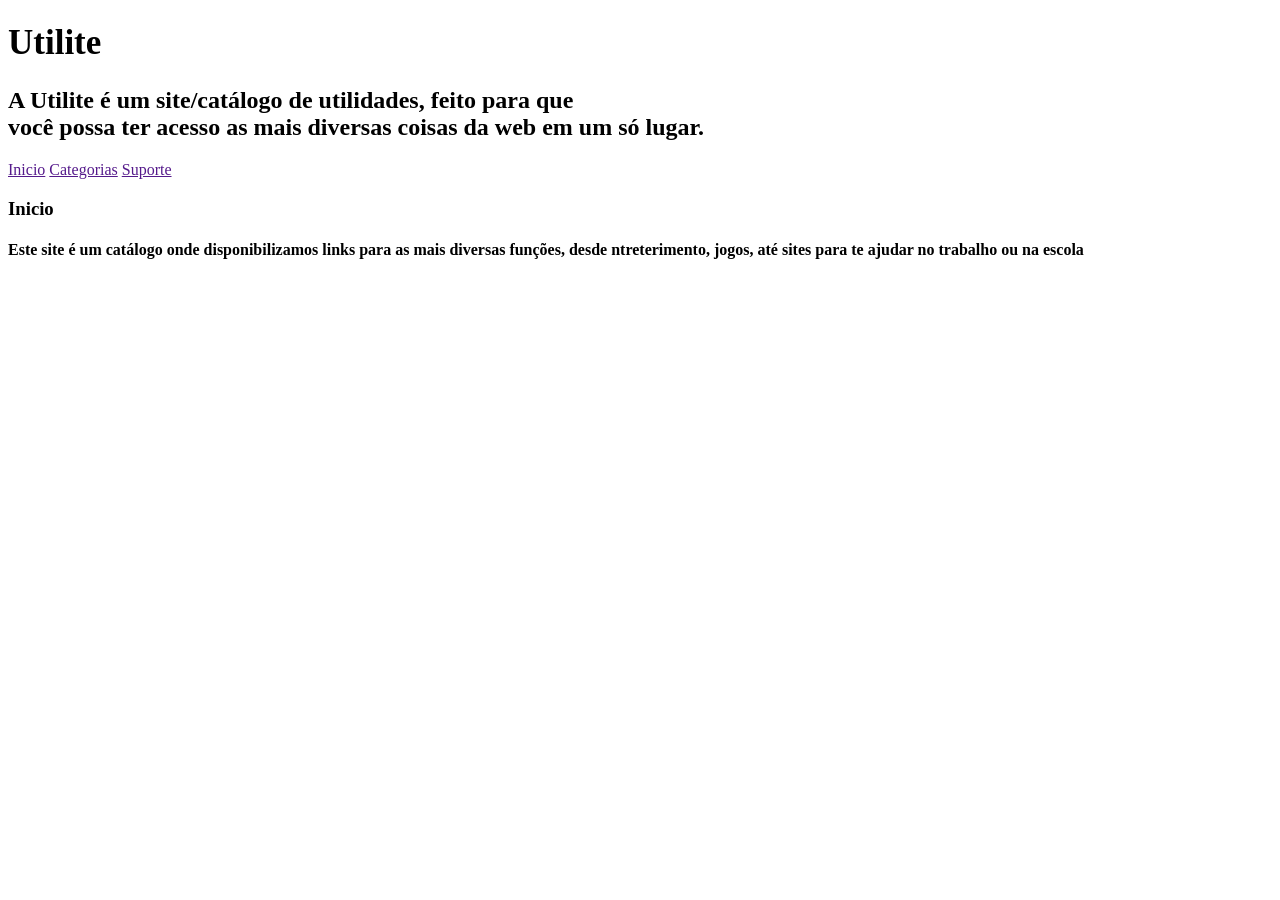
==== Site.de.Ultilidades/index.html @ 49972734 "Add files via upload" ====
<!DOCTYPE html>
<html lang="pt-BR">
<head>
    <meta charset="UTF-8">
    <meta name="viewport" content="width=device-width, initial-scale=1.0">
    <title>Utilite</title>
    <link rel="stylesheet" href="src/css/style.css">
</head>
<body>
    <header>
    <h1 id="titulo">Utilite</h1>
    <h2 id="sub-titulo">A Utilite é um site/catálogo de utilidades, feito para que <br> você possa ter acesso as mais diversas coisas da web em um só lugar.</h2>
    </header>
    <nav>
        <a href="">Inicio</a>
        <a href="">Categorias</a>
        <a href="">Suporte</a>
    </nav>
    <main>
        <h3>Inicio</h3>
        <h4>Este site é um catálogo onde disponibilizamos links para as mais diversas funções, desde ntreterimento, jogos, até sites para te ajudar no trabalho ou na escola</h4>
    </main>
</body>
</html>
---- Site.de.Ultilidades/src/css/style.css ----
#titulo{
    font-size: 35px;
    font-family: 'Trebuchet MS', 'Lucida Sans Unicode', 'Lucida Grande';
}
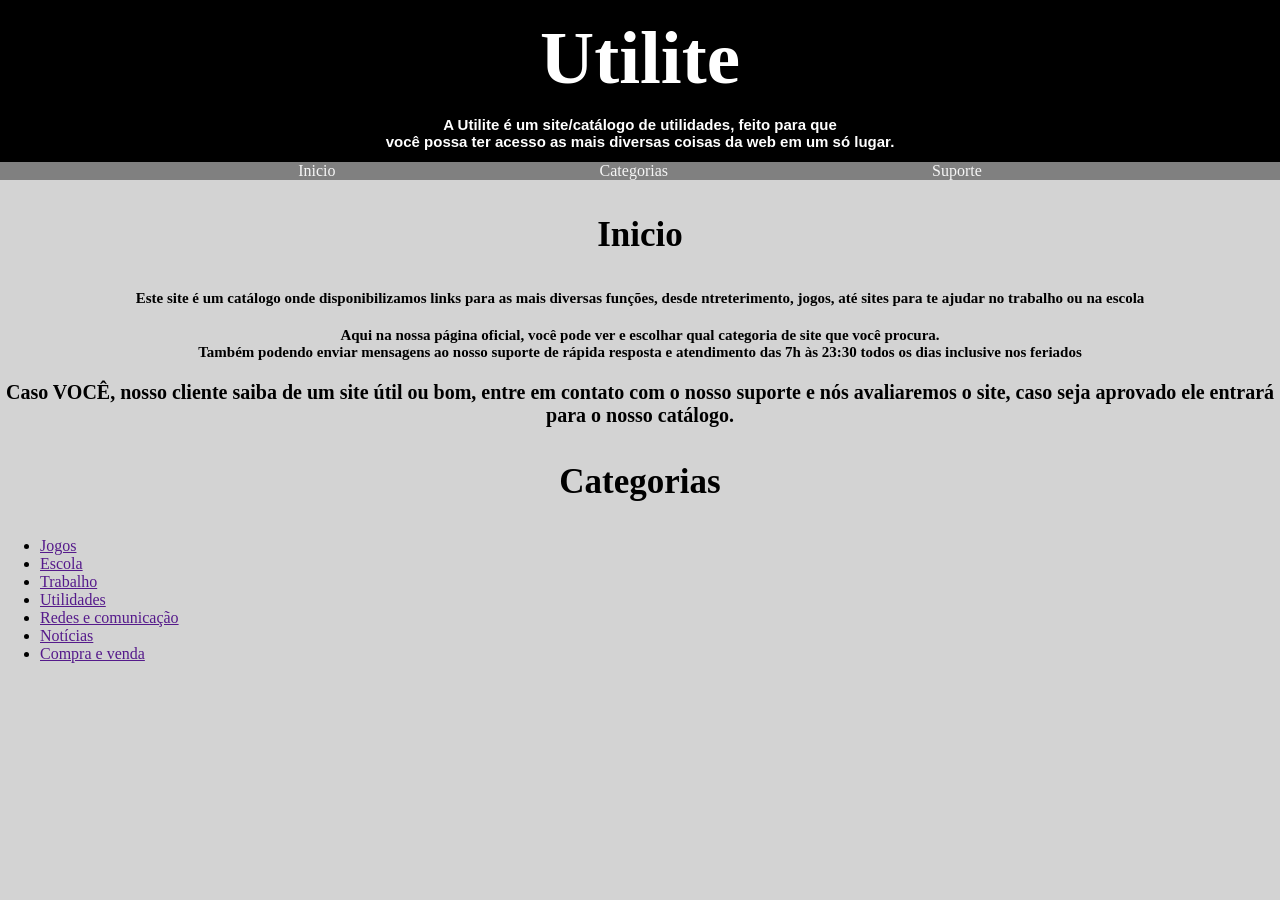
==== commit f1b0490a: "Parte principal" ====
--- a/Site.de.Ultilidades/index.html
+++ b/Site.de.Ultilidades/index.html
@@ -12,13 +12,27 @@
     <h2 id="sub-titulo">A Utilite é um site/catálogo de utilidades, feito para que <br> você possa ter acesso as mais diversas coisas da web em um só lugar.</h2>
     </header>
     <nav>
-        <a href="">Inicio</a>
-        <a href="">Categorias</a>
-        <a href="">Suporte</a>
+        <a href="#link-inicio" class="nav-links">Inicio</a>
+        <a href="#link-categorias" class="nav-links">Categorias</a>
+        <a href="#link-suporte" class="nav-links">Suporte</a>
     </nav>
     <main>
-        <h3>Inicio</h3>
-        <h4>Este site é um catálogo onde disponibilizamos links para as mais diversas funções, desde ntreterimento, jogos, até sites para te ajudar no trabalho ou na escola</h4>
+        <h3 id="link-inicio">Inicio</h3>
+        <h4 class="intro">Este site é um catálogo onde disponibilizamos links para as mais diversas funções, desde ntreterimento, jogos, até sites para te ajudar no trabalho ou na escola</h4>
+        <h4 class="intro">Aqui na nossa página oficial, você pode ver e escolhar qual categoria de site que você procura. <br> Também podendo enviar mensagens ao nosso suporte de rápida resposta e atendimento das 7h às 23:30 todos os dias inclusive nos feriados</h4>
+        <h3 id="aviso-intro">Caso <b>VOCÊ</b>, nosso cliente saiba de um site útil ou bom, entre em contato com o nosso suporte e nós avaliaremos o site, caso seja aprovado ele entrará para o nosso catálogo. </h3>
+       
+        <h3 id="link-categorias">Categorias</h3>
+        <ul>
+        <li> <a href="">Jogos</a> </li>
+        <li><a href="">Escola</a></li>
+        <li><a href="">Trabalho</a></li>
+        <li><a href="">Utilidades</a></li>
+        <li><a href="">Redes e comunicação</a></li>
+        <li><a href="">Notícias</a></li>
+        <li><a href="">Compra e venda</a></li>
+        </ul>
+
     </main>
 </body>
 </html>
--- a/Site.de.Ultilidades/src/css/style.css
+++ b/Site.de.Ultilidades/src/css/style.css
@@ -1,4 +1,65 @@
+body{
+    margin: 0;
+    background-color: lightgray;
+}
+header{
+ background-color: black;   
+ padding: 0;
+ margin: 0;
+ align-content: center;
+ text-align: center;
+}
 #titulo{
+    font-size: 75px;
+    font-family: 'Trebuchet MS', 'Lucida Sans Unicode', 'Lucida Grande';
+    color: white;
+    padding: 0;
+    margin: 15px;
+}
+#titulo:hover{
+    color: aqua;
+    transition: 3s;
+}
+#sub-titulo{
+    color: white;
+    font-size: 15px;
+    font-family: 'Lucida Sans', Arial, sans-serif;
+}
+#sub-titulo:hover{
+    color: aqua;
+    transition: 3s;
+}
+
+nav{
+    background-color: grey;
+    padding: 0;
+    margin: 0;
+    text-align: center;
+}
+.nav-links{
+    color: whitesmoke;
+    text-decoration: none;
+    padding-left: 130px;
+    padding-right: 130px;
+}
+.nav-links:hover{
+    color: aqua;
+}
+
+#link-inicio{
     font-size: 35px;
-    font-family: 'Trebuchet MS', 'Lucida Sans Unicode', 'Lucida Grande';
+    text-align: center;
+}
+.intro{
+    font-size: 15px;
+    text-align: center;
+}
+#aviso-intro{
+    font-size: 20px;
+    text-align: center;
+}
+
+#link-categorias{
+    font-size: 35px;
+    text-align: center;
 }
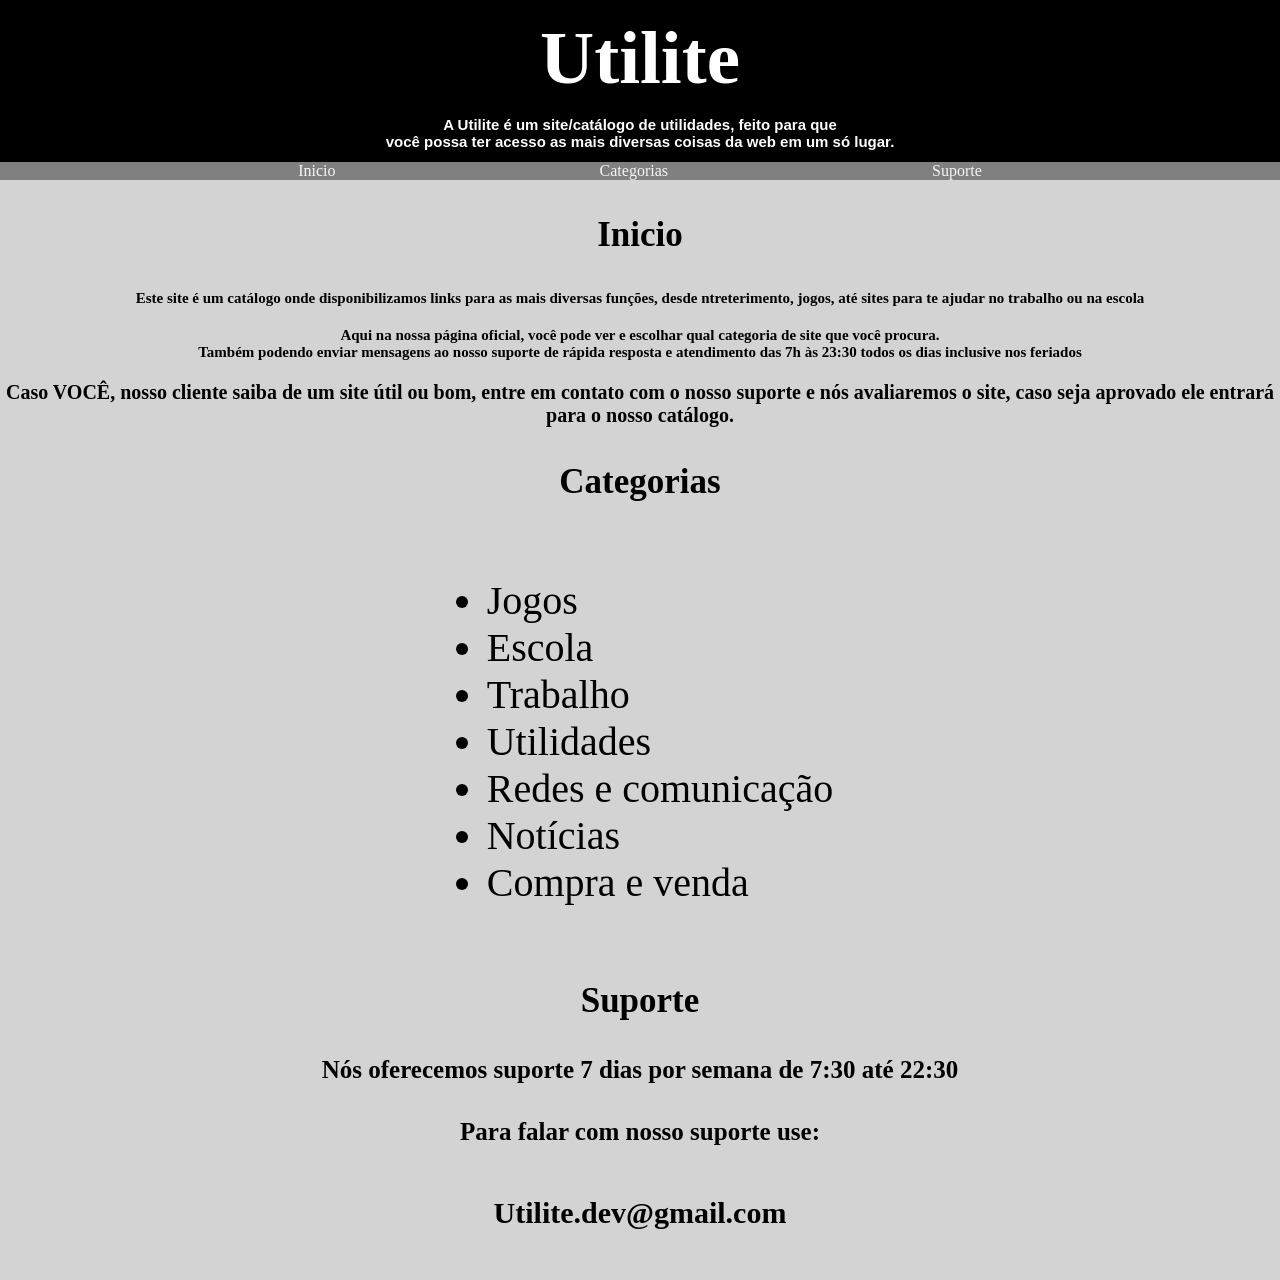
==== commit ffba477d: "Finalização site principal" ====
--- a/Site.de.Ultilidades/index.html
+++ b/Site.de.Ultilidades/index.html
@@ -23,15 +23,21 @@
         <h3 id="aviso-intro">Caso <b>VOCÊ</b>, nosso cliente saiba de um site útil ou bom, entre em contato com o nosso suporte e nós avaliaremos o site, caso seja aprovado ele entrará para o nosso catálogo. </h3>
        
         <h3 id="link-categorias">Categorias</h3>
-        <ul>
-        <li> <a href="">Jogos</a> </li>
-        <li><a href="">Escola</a></li>
-        <li><a href="">Trabalho</a></li>
-        <li><a href="">Utilidades</a></li>
-        <li><a href="">Redes e comunicação</a></li>
-        <li><a href="">Notícias</a></li>
-        <li><a href="">Compra e venda</a></li>
+        <div id="div-lista-cat">
+        <ul id="lista-cat">
+        <li class="itens-lista-cat"> <a href="" class="links-cat">Jogos</a> </li>
+        <li class="itens-lista-cat"><a href="" class="links-cat">Escola</a></li>
+        <li class="itens-lista-cat"><a href="" class="links-cat">Trabalho</a></li>
+        <li class="itens-lista-cat"><a href="" class="links-cat">Utilidades</a></li>
+        <li class="itens-lista-cat"><a href="" class="links-cat">Redes e comunicação</a></li>
+        <li class="itens-lista-cat"><a href="" class="links-cat">Notícias</a></li>
+        <li class="itens-lista-cat"><a href="" class="links-cat">Compra e venda</a></li>
         </ul>
+        </div>
+        <h3 id="link-suporte">Suporte</h3>
+        <h4 class="texto-suporte">Nós oferecemos suporte 7 dias por semana de 7:30 até 22:30</h4>
+        <h4 class="texto-suporte">Para falar com nosso suporte use:</h4>
+        <h5 id="gmail-suporte">Utilite.dev@gmail.com</h5>
 
     </main>
 </body>
--- a/Site.de.Ultilidades/src/css/style.css
+++ b/Site.de.Ultilidades/src/css/style.css
@@ -50,6 +50,11 @@
     font-size: 35px;
     text-align: center;
 }
+#link-inicio:hover{
+    color: blueviolet;
+    font-size: 40px;
+    transition: 1s;
+}
 .intro{
     font-size: 15px;
     text-align: center;
@@ -62,4 +67,54 @@
 #link-categorias{
     font-size: 35px;
     text-align: center;
+}
+#link-categorias:hover{
+    color: blueviolet;
+    font-size: 40px;
+    transition: 1s;
+}
+#div-lista-cat{
+    width: 100%;
+    display: flex;
+    flex-direction: column;
+    justify-content: center;
+    align-items: center;
+}
+#lista-cat{
+    font-size: 40px;
+}
+.links-cat{
+    text-decoration: none;
+    color: black;
+}
+.links-cat:hover{
+    color: aquamarine;
+    transition: 2s;
+}
+.links-cat:visited{
+    text-decoration: none;
+}
+
+#link-suporte{
+    font-size: 35px;
+    text-align: center;
+    color: black;
+}
+#link-suporte:hover{
+    color: blueviolet;
+    font-size: 40px;
+    transition: 1s;
+}
+.texto-suporte{
+    font-size: 25px;
+    text-align: center;
+}
+#gmail-suporte{
+    font-size: 30px;
+    text-align: center;
+}
+#gmail-suporte:hover{
+    color: blue;
+    font-size: 45px;
+    transition: 2s;
 }
